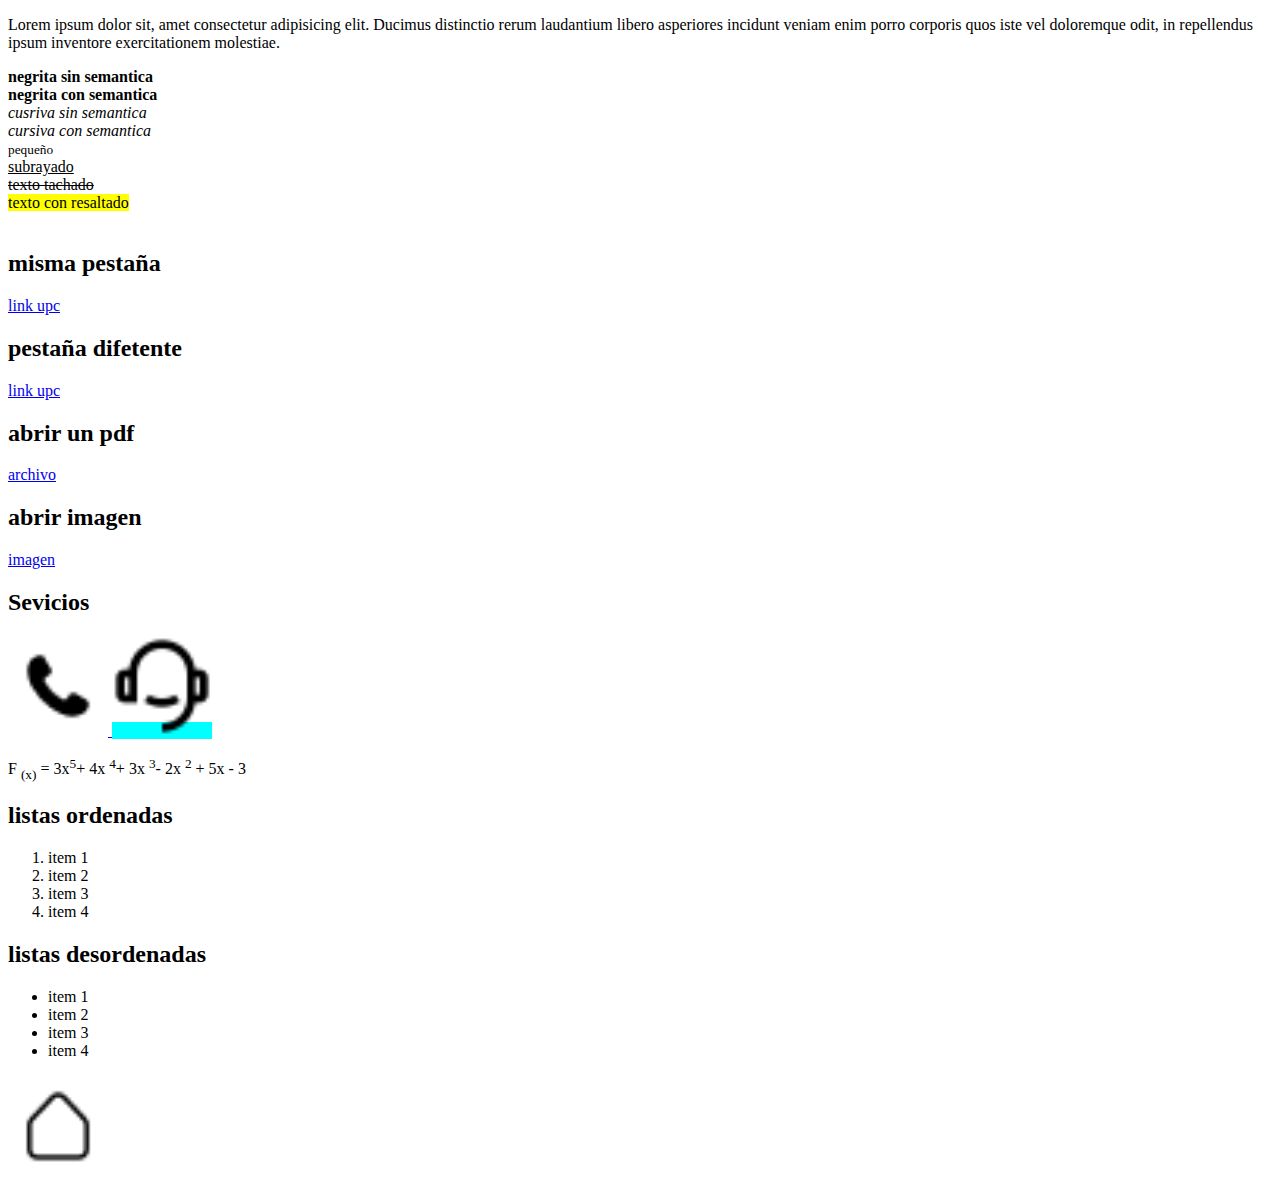
==== index.html @ b4dd1bb5 "subir" ====
<!DOCTYPE html>
<html lang="en">
<head>
    <meta charset="UTF-8">
    <meta name="viewport" content="width=device-width, initial-scale=1.0">
    <title>Document</title>
    <link rel="stylesheet" href="stilo.css">
</head>
<body id="cuerpo">
    <!-- Tag de textos -->

    <p>
        Lorem ipsum dolor sit, amet consectetur adipisicing elit. Ducimus distinctio rerum laudantium libero asperiores incidunt veniam enim porro corporis quos iste vel doloremque odit, in repellendus ipsum inventore exercitationem molestiae.
    </p>

    <!-- textos en negrita -->
    <b>
        negrita sin semantica
    </b>
    <br>
    <strong>
        negrita con semantica
    </strong>
    <br>
    <i>cusriva sin semantica</i>
    <br>
    <em>cursiva con semantica</em>
    <br>

    <!-- texto subrayado -->
     <small>pequeño</small>
     <br>
     <ins>subrayado</ins>
     <br>
     <del>texto tachado</del>
     <br>
     <mark>texto con resaltado</mark>
     <br>

     <!-- enlaces -->
      <br>
      <h2>misma pestaña</h2>
      <a href="https://www.aprendejavascript.dev/">link upc</a>

      <h2>pestaña difetente</h2>
      <a href="https://www.aprendejavascript.dev/" target="_blank">link upc </a>

      <!-- archivo pdf -->
       <h2>abrir un pdf</h2>
       <a href="archivos/Gabriel-Garcia-Marquez.-En-agosto-nos-vemos.pdf" target="_blank">archivo</a>

       <h2>abrir imagen</h2>
       <a href="img/descarga.jpg"_blank target="_blank">imagen</a>

       <!-- paginas servivcio - contactos -->

       <h2>Sevicios</h2>
       <a href="src/contactos.html" id="contactos">
        <img src="img/btn contact.png" alt="servicos" width="100px" >
    </a>
       <a href="src/servicios.html" id="servicios" >
        <img src="img/btn servicios.png" alt="servicos" width="100px">
    </a>

       
     <p>F <sub>(x)</sub> = 3x<sup>5</sup>+ 4x <sup>4</sup>+ 3x <sup>3</sup>- 2x
        <sup>2</sup> + 5x - 3   

        <h2>listas ordenadas</h2>
        <ol>
            <li>item 1</li>
            <li>item 2</li>
            <li>item 3</li>
            <li>item 4</li>
        </ol>

        <h2>listas desordenadas</h2>
        <ul>
            <li>item 1</li>
            <li>item 2</li>
            <li>item 3</li>
            <li>item 4</li>
        </ul>
        
        <a href="#" >
            <img src="img/HouseIcon.png" alt="home" width="100px">
        </a>

</body>
</html>
---- stilo.css ----
#cuerpo{
    background-color: white;
}

#cuerpo #servicios{
    background-color:aqua;  
    align-items: left;
}
#cuerpo #contacto{
    background-color:brown;  
    align-items: right;
}
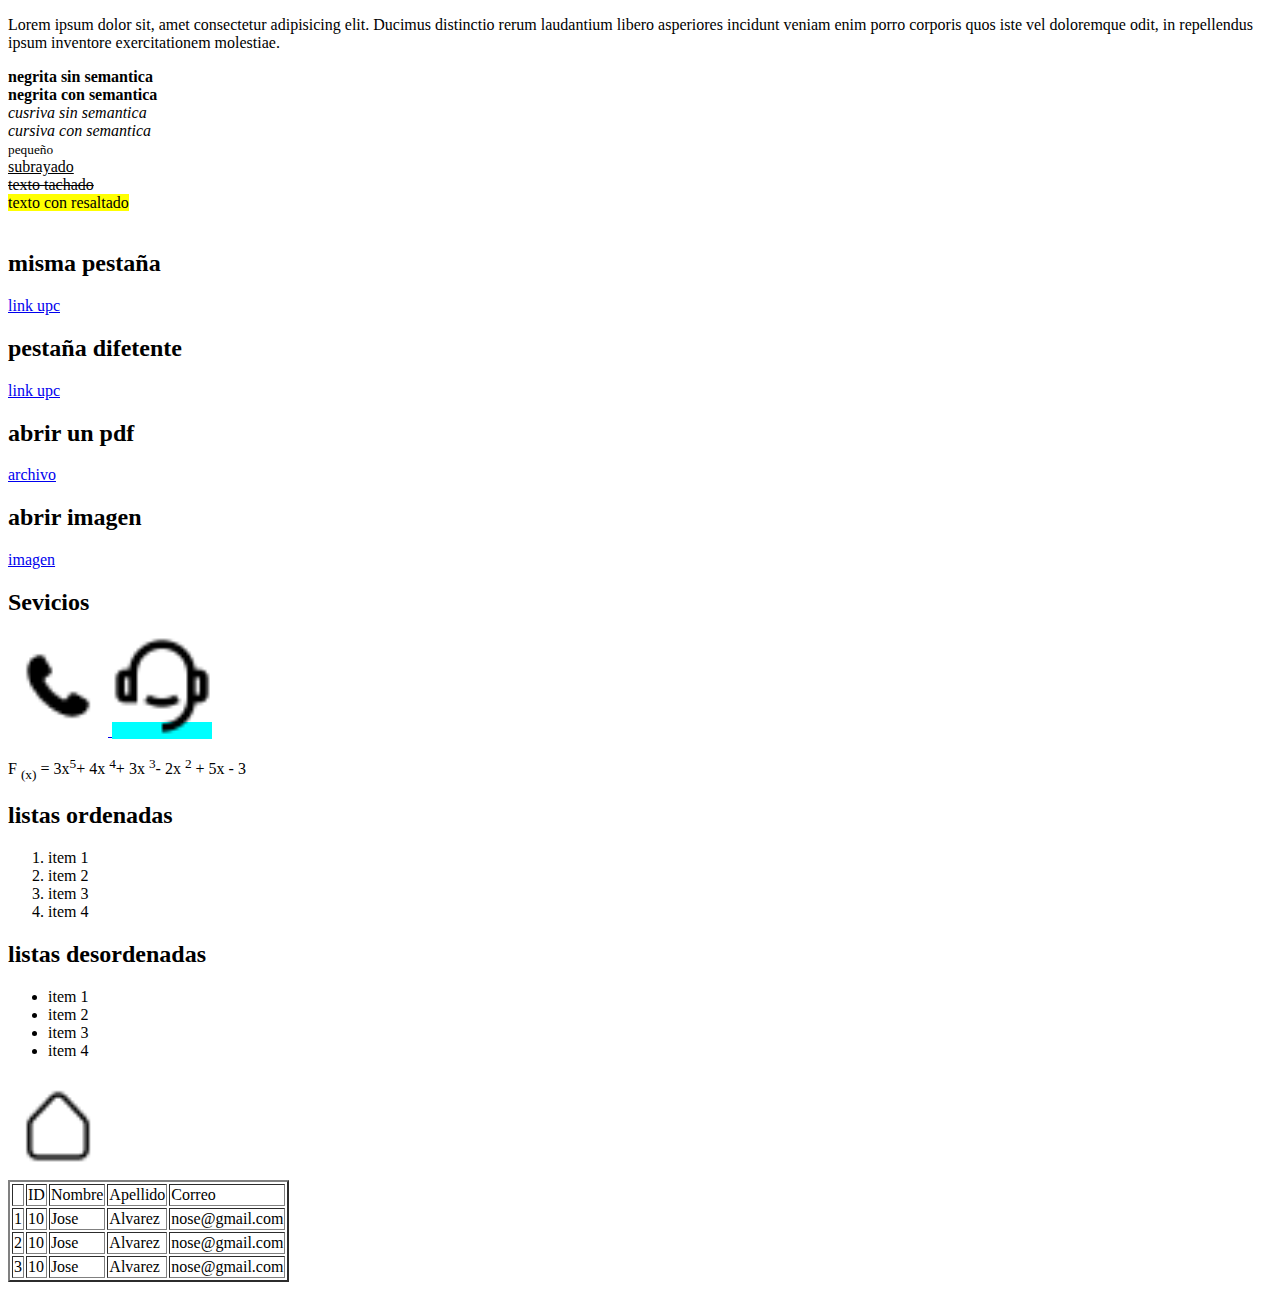
==== commit 8a11a85c: "subir" ====
--- a/index.html
+++ b/index.html
@@ -86,5 +86,36 @@
             <img src="img/HouseIcon.png" alt="home" width="100px">
         </a>
 
+        <table border="2">
+            <tr>
+                <th>
+                    <td>ID</td>
+                    <td>Nombre</td>
+                    <td>Apellido</td>
+                    <td>Correo</td>
+                </th>
+            </tr>
+            <tr>
+                <td>1</td>
+                <td>10</td>
+                <td>Jose</td>
+                <td>Alvarez</td>
+                <td>nose@gmail.com</td>
+            </tr>
+            <tr>
+                <td>2</td>
+                <td>10</td>
+                <td>Jose</td>
+                <td>Alvarez</td>
+                <td>nose@gmail.com</td>
+            </tr>
+            <tr>
+                <td>3</td>
+                <td>10</td>
+                <td>Jose</td>
+                <td>Alvarez</td>
+                <td>nose@gmail.com</td>
+            </tr>
+        </table>
 </body>
 </html>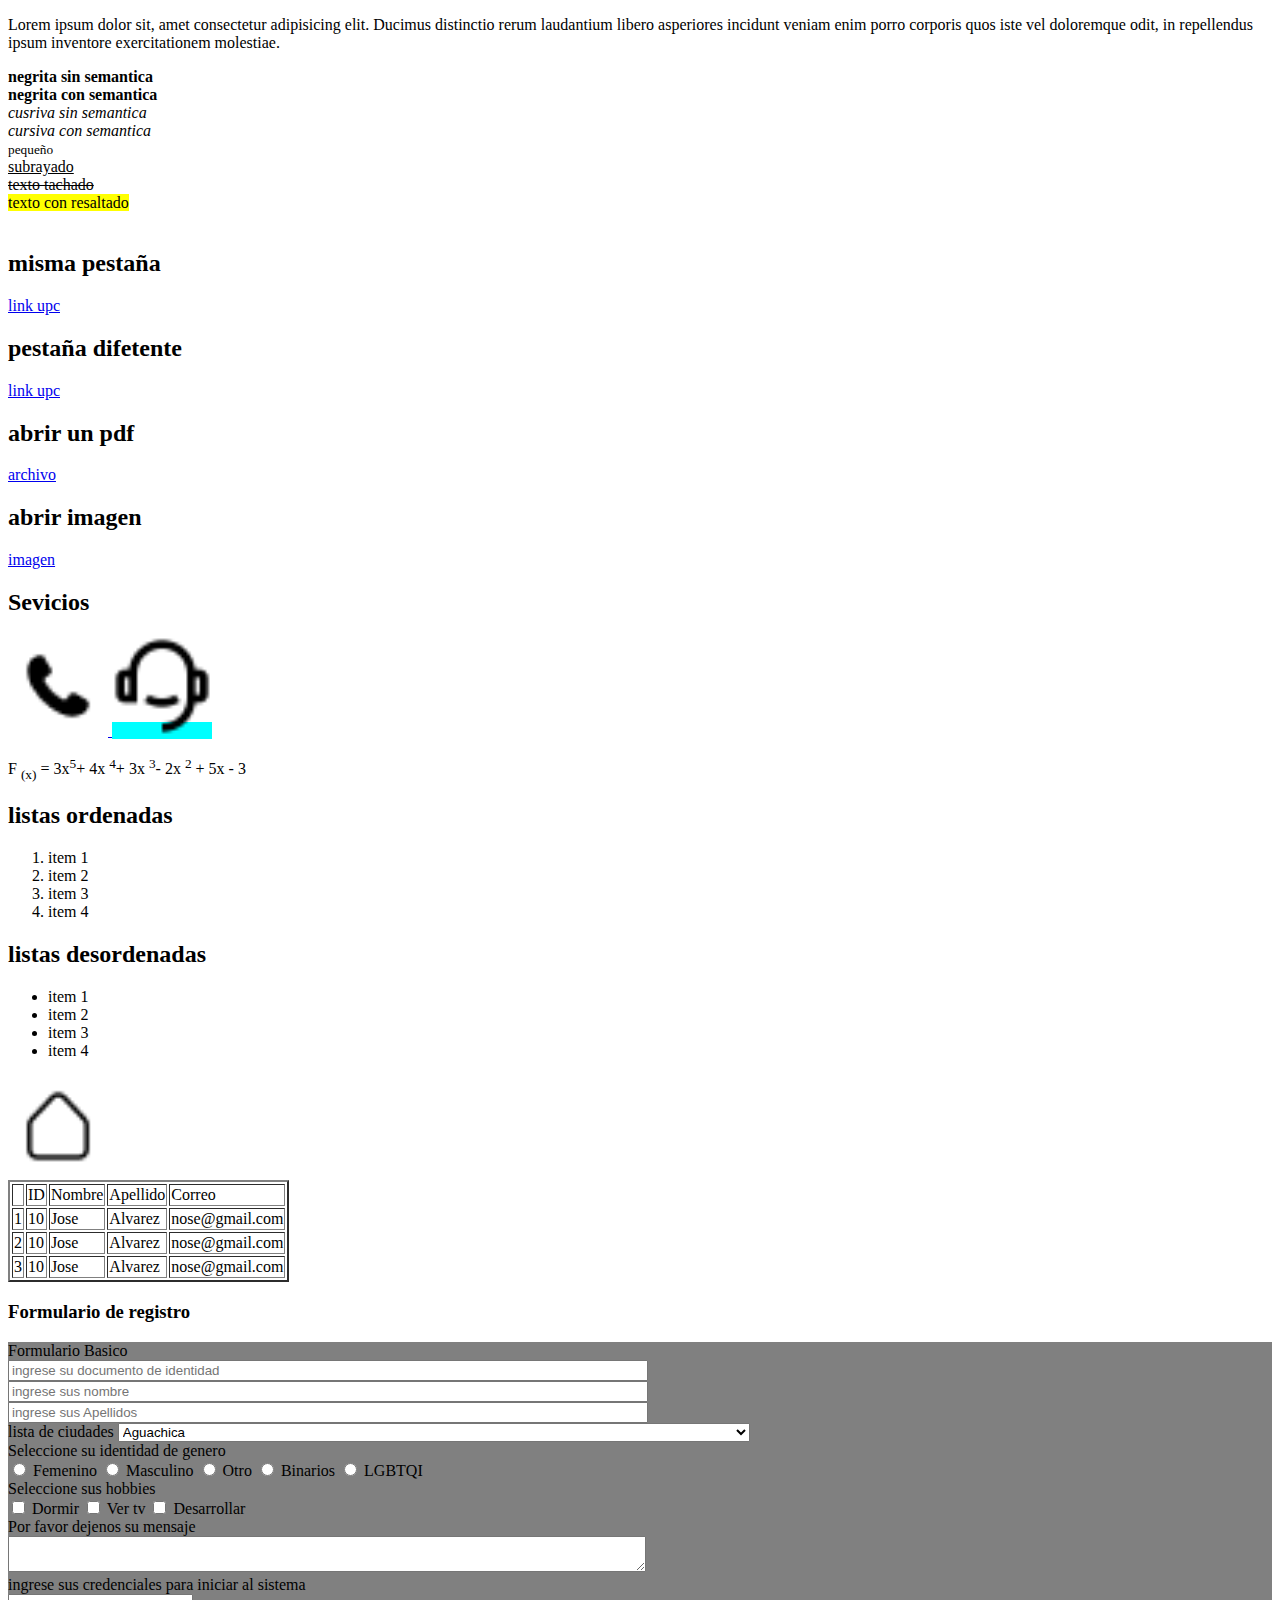
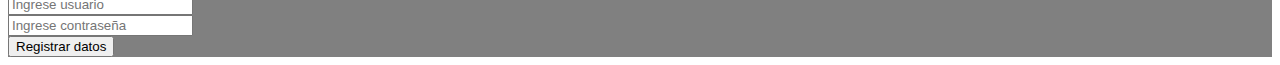
==== commit 02de3cc0: "tengo frio" ====
--- a/index.html
+++ b/index.html
@@ -117,5 +117,49 @@
                 <td>nose@gmail.com</td>
             </tr>
         </table>
+
+        <!-- formulario -->
+        <h3>Formulario de registro</h3>
+
+        <div style="width: 100%; background-color: gray;">
+        <form action="">
+            <label for="">Formulario Basico</label> <br>
+            <input type="number" style="width: 50%;" placeholder="ingrese su documento de identidad"> <br>
+            <input type="text" style="width: 50%;" placeholder="ingrese sus nombre"> <br>
+            <input type="text" style="width: 50%;" placeholder="ingrese sus Apellidos"> <br>
+
+            <label for="">lista de ciudades</label>
+            <select name="" id="" style="width: 50%;">
+                <option value="">Aguachica</option>
+                <option value="">Bucaramanga</option>
+                <option value="">Cartagena</option>
+            </select>
+            <br>
+            <label for="">Seleccione su identidad de genero</label><br>
+            <input type="radio" name="genero"> <label for="">Femenino</label>
+            <input type="radio" name="genero"> <label for="">Masculino</label>
+            <input type="radio" name="genero"> <label for="">Otro</label>
+            <input type="radio" name="genero"> <label for="">Binarios</label>
+            <input type="radio" name="genero"> <label for="">LGBTQI</label>
+
+            <br>
+            <label for="">Seleccione sus hobbies</label><br>
+            <input type="checkbox" name="" id=""> <label for="">Dormir</label>
+            <input type="checkbox" name="" id=""> <label for="">Ver tv</label>
+            <input type="checkbox" name="" id=""> <label for="">Desarrollar</label>
+
+            <br>
+            <label for="">Por favor dejenos su mensaje</label><br>
+            <textarea name="" id="" style="width: 50%;"></textarea>
+
+            <br>
+            <label for="">ingrese sus credenciales para iniciar al sistema</label><br>
+            <input type="text" placeholder="Ingrese usuario" name="" id=""> <br>
+            <input type="password" placeholder="Ingrese contraseña" name="" id=""><br>
+
+            <input type="submit" value="Registrar datos">
+        </form>
+        </div>
+        
 </body>
 </html>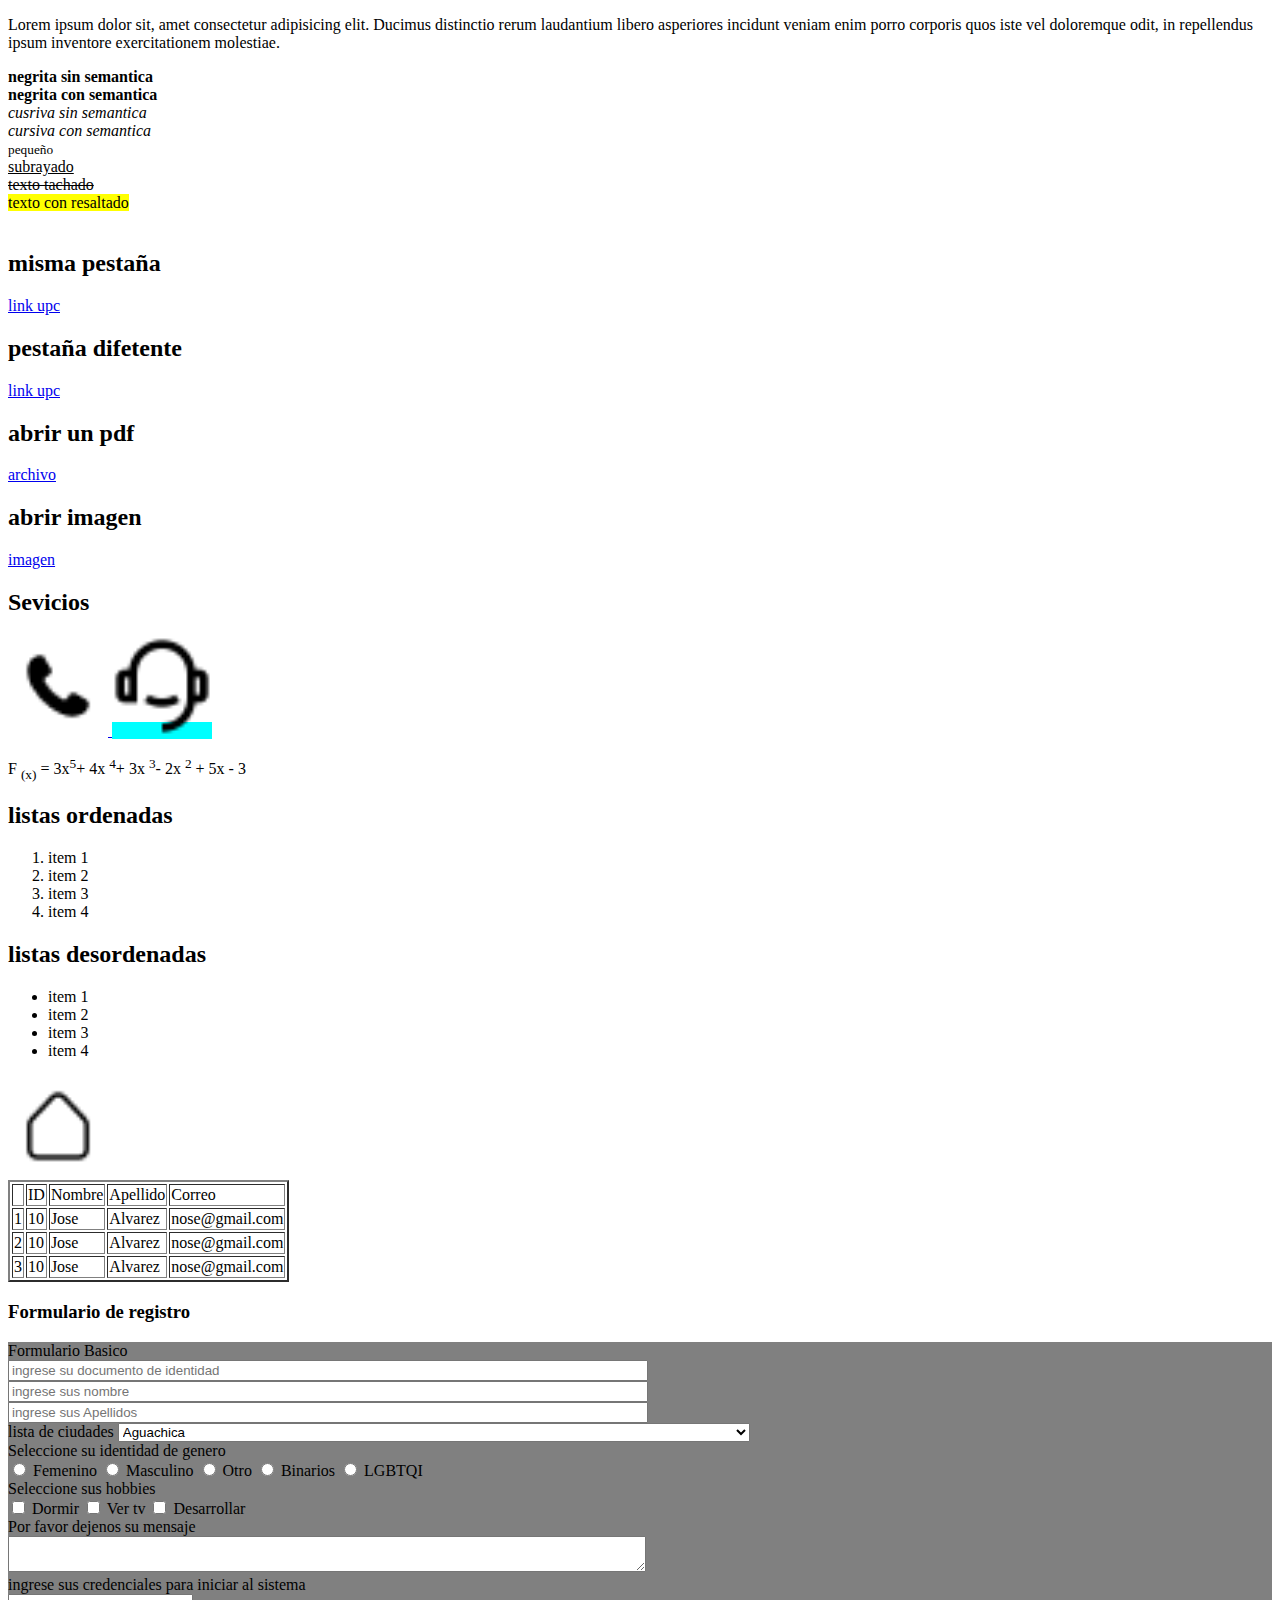
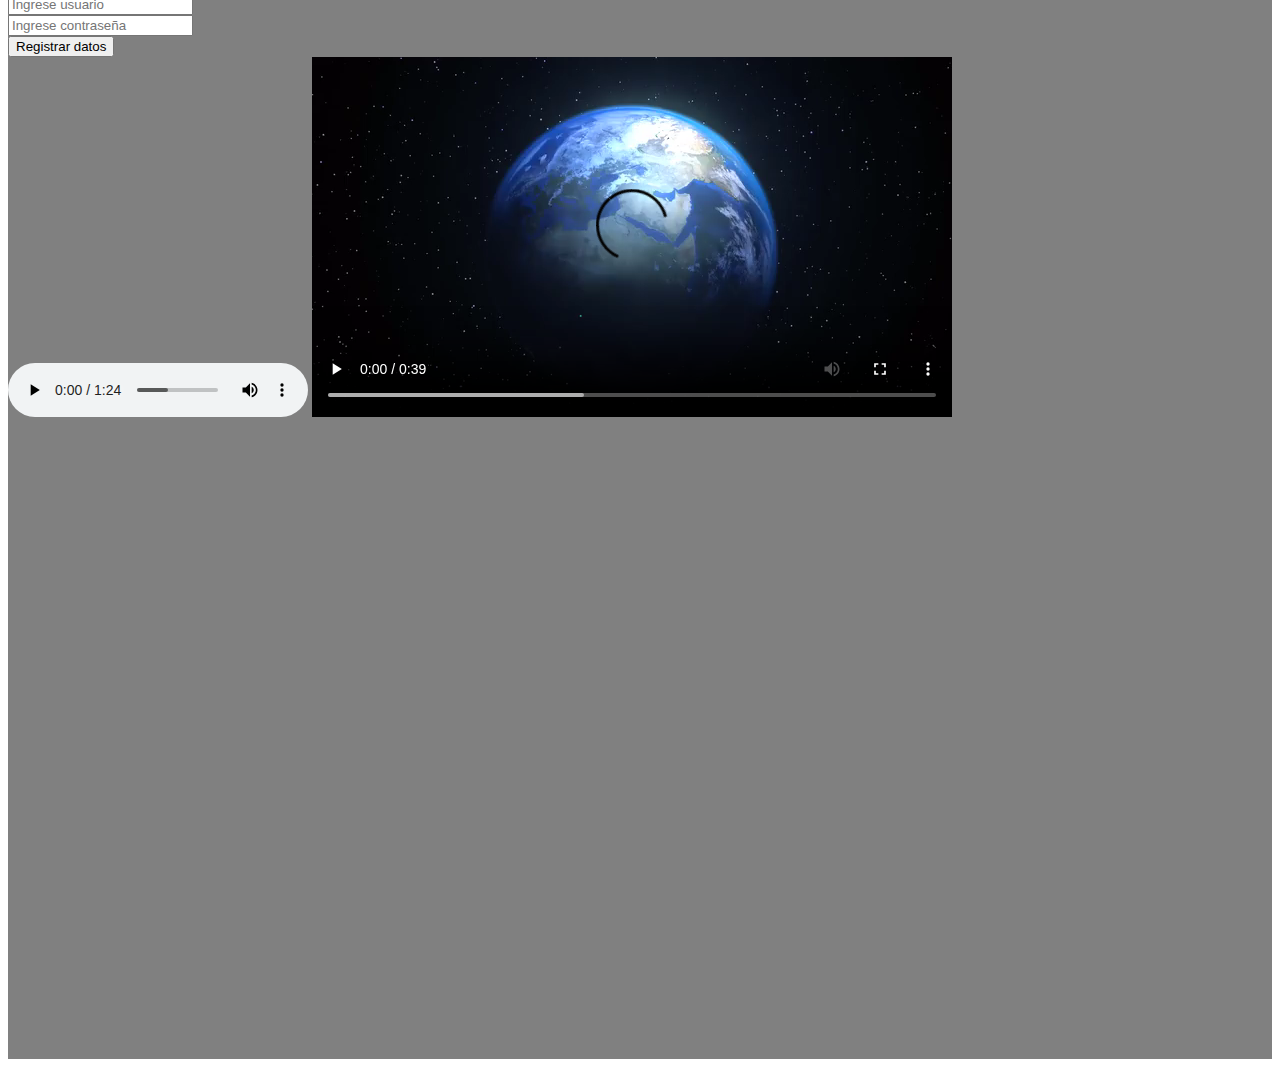
==== commit 57cc77f2: "no c" ====
--- a/index.html
+++ b/index.html
@@ -157,7 +157,21 @@
             <input type="text" placeholder="Ingrese usuario" name="" id=""> <br>
             <input type="password" placeholder="Ingrese contraseña" name="" id=""><br>
 
-            <input type="submit" value="Registrar datos">
+            <input type="submit" value="Registrar datos"><br>
+
+            <audio src="audios/lazy.mp3" controls></audio>
+
+            <video src="videos/Video-Mundo.mp4" controls></video>
+
+            <iframe width="560" height="315" src="https://www.youtube.com/embed/iSyX-aGYHYk?si=HuWGaWXRyqG-meHS" 
+            title="YouTube video player" frameborder="0" allow="accelerometer; autoplay; clipboard-write; encrypted-media; gyroscope; picture-in-picture; web-share" 
+            referrerpolicy="strict-origin-when-cross-origin" allowfullscreen></iframe>
+            
+            <br>
+
+            <iframe width="560" height="315" src="https://www.youtube.com/embed/e-ORhEE9VVg?si=6sqKMIDaT1i6BoHJ" title="YouTube video player"
+             frameborder="0" allow="accelerometer; autoplay; clipboard-write; encrypted-media; gyroscope; picture-in-picture; web-share" 
+             referrerpolicy="strict-origin-when-cross-origin" allowfullscreen></iframe>
         </form>
         </div>
         
